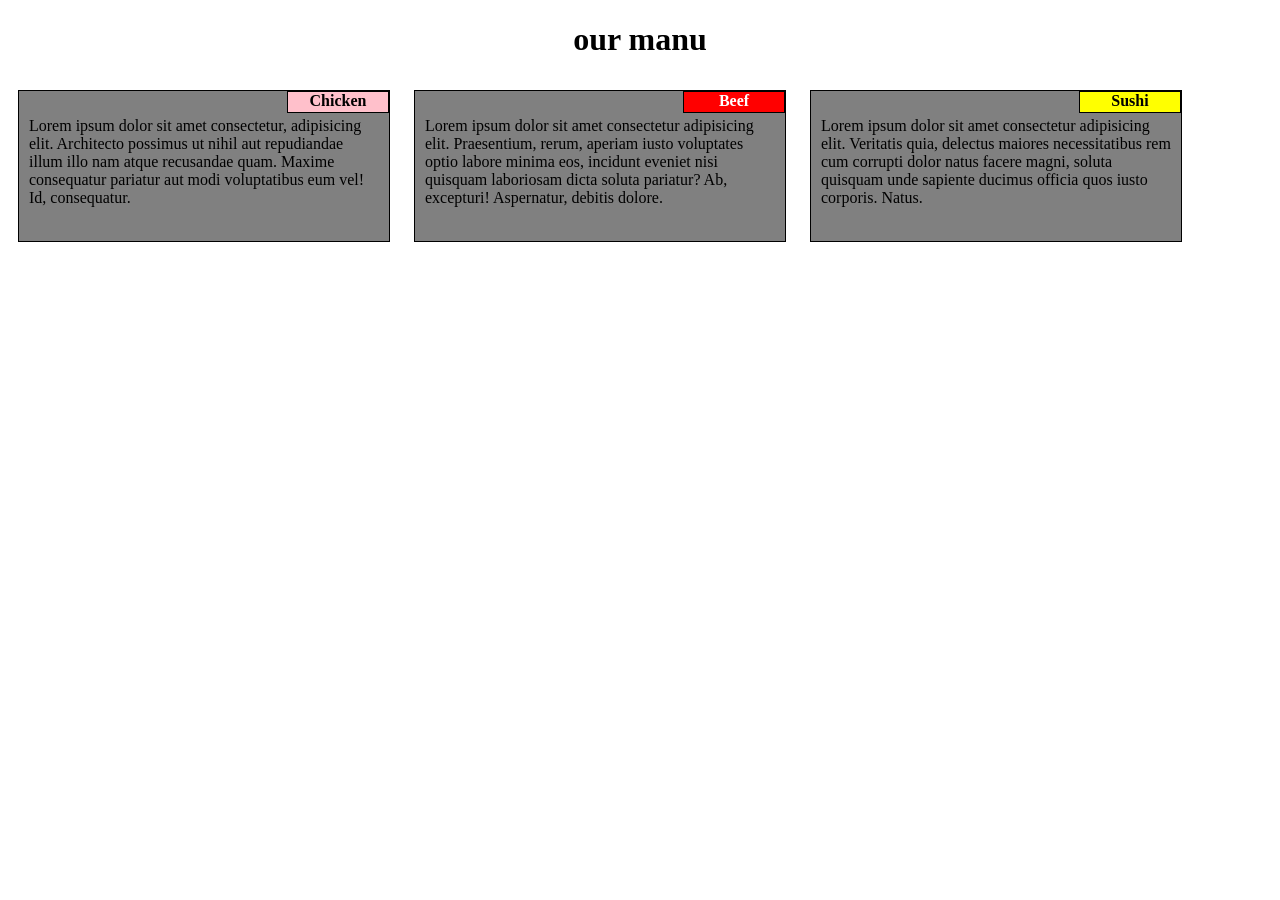
==== assignment2.html @ 42a106ce "Add files via upload" ====
<!DOCTYPE html>
<html>
    <head>
        <meta charset="utf-8">
        <title>module 2</title>
        <style>
            .container{
                background-color: grey;
                border: 1px solid black;
                width: 370px;
                height: 150px;
                margin: 10px;
                display: inline-block;
                
            }

            h1{
                text-align: center;
            }

            #small{
                    background-color: pink;
                    border: 1px solid black;
                    width: 100px;
                    height: 20px;
                    margin: 0px;
                    float: right;
                    text-align: center;
            }


            #midium{
                    background-color: red;
                    width: 100px;
                    height:20px;
                    border: 1px solid black;
                    margin: 0px;
                    float: right;
                    text-align: center;
                    color: white;
    
            }


            #hard{
                    background-color: yellow;
                    width: 100px;
                    height: 20px;
                    border: 1px solid black;
                    margin: 0px;
                    float: right;
                    text-align: center;
                    font: bold;
                }
            p{
                padding: 10px;  
            }

        </style>
        
    </head>
    <body>
        <h1>our manu</h1>
        <div class="containers">
        <div class="container">
            <h4 id="small">Chicken</h4>
            <p>Lorem ipsum dolor sit amet consectetur, adipisicing elit. Architecto possimus ut nihil aut repudiandae illum illo nam atque recusandae quam. Maxime consequatur pariatur aut modi voluptatibus eum vel! Id, consequatur.</p>

        </div>
        <div class="container">
            <h4 id="midium">Beef</h4>
            <p>Lorem ipsum dolor sit amet consectetur adipisicing elit. Praesentium, rerum, aperiam iusto voluptates optio labore minima eos, incidunt eveniet nisi quisquam laboriosam dicta soluta pariatur? Ab, excepturi! Aspernatur, debitis dolore.</p>

        </div>
        
        <div class="container">
            <h4 id="hard">Sushi</h4>
            <p>Lorem ipsum dolor sit amet consectetur adipisicing elit. Veritatis quia, delectus maiores necessitatibus rem cum corrupti dolor natus facere magni, soluta quisquam unde sapiente ducimus officia quos iusto corporis. Natus.</p>

        </div>
        </div>
        
    </body>
</html>
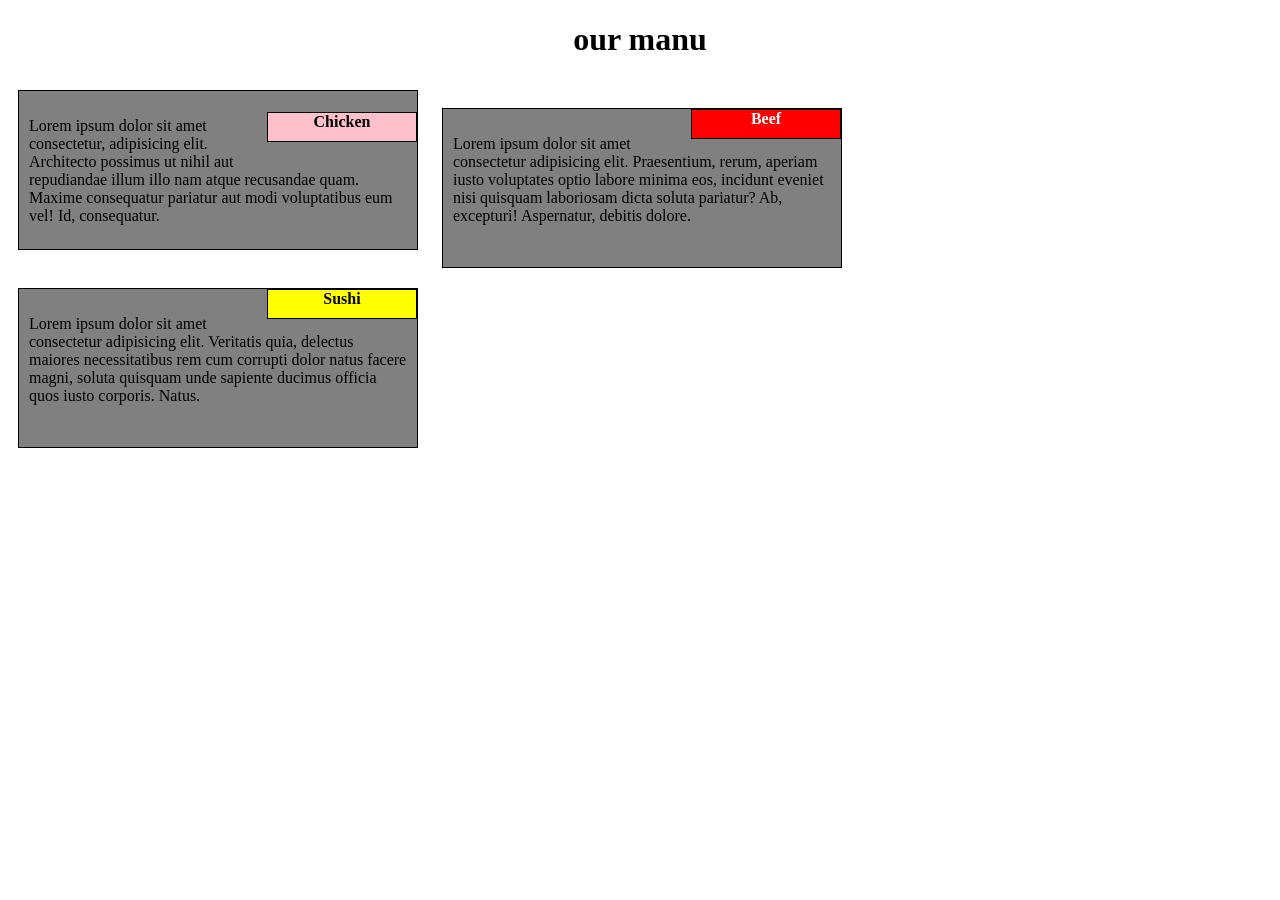
==== commit 79db6152: "Add files via upload" ====
--- a/assignment2.html
+++ b/assignment2.html
@@ -1,17 +1,24 @@
 <!DOCTYPE html>
-<html>
+<html lang="en">
     <head>
         <meta charset="utf-8">
+        <meta name="viewport" content="width=device-width,initial-scale=1.0">
+        <meta http-equiv="X-UA-Compatible" content="ie=edge">
+        <link rel="stylesheet" href="css/bootstrap.min.css">
         <title>module 2</title>
         <style>
             .container{
                 background-color: grey;
                 border: 1px solid black;
-                width: 370px;
-                height: 150px;
+                width: 400px;
+                height: 160px;
                 margin: 10px;
                 display: inline-block;
+                box-sizing: border-box;
                 
+            }
+            * {
+                box-sizing: border-box;
             }
 
             h1{
@@ -21,18 +28,22 @@
             #small{
                     background-color: pink;
                     border: 1px solid black;
-                    width: 100px;
-                    height: 20px;
-                    margin: 0px;
+                    width: 150px;
+                    height: 30px;
+                    margin-right: auto;
                     float: right;
                     text-align: center;
+                    position: relative;
+                    right: 0;
+                    top: auto;
+                    box-sizing: border-box;
             }
 
 
             #midium{
                     background-color: red;
-                    width: 100px;
-                    height:20px;
+                    width: 150px;
+                    height:30px;
                     border: 1px solid black;
                     margin: 0px;
                     float: right;
@@ -41,11 +52,17 @@
     
             }
 
+            @media screen and (min-width: 768px) and (max-width: 992px){
+                .container{
+                    width: 75%;
+                }
+            }
+
 
             #hard{
                     background-color: yellow;
-                    width: 100px;
-                    height: 20px;
+                    width: 150px;
+                    height: 30px;
                     border: 1px solid black;
                     margin: 0px;
                     float: right;
@@ -54,12 +71,16 @@
                 }
             p{
                 padding: 10px;  
+                box-sizing: border-box;
             }
+            
 
         </style>
         
     </head>
     <body>
+        <script src="js/jquery.js"></script>
+        <script src="js/bootstrap.min.js"></script>
         <h1>our manu</h1>
         <div class="containers">
         <div class="container">
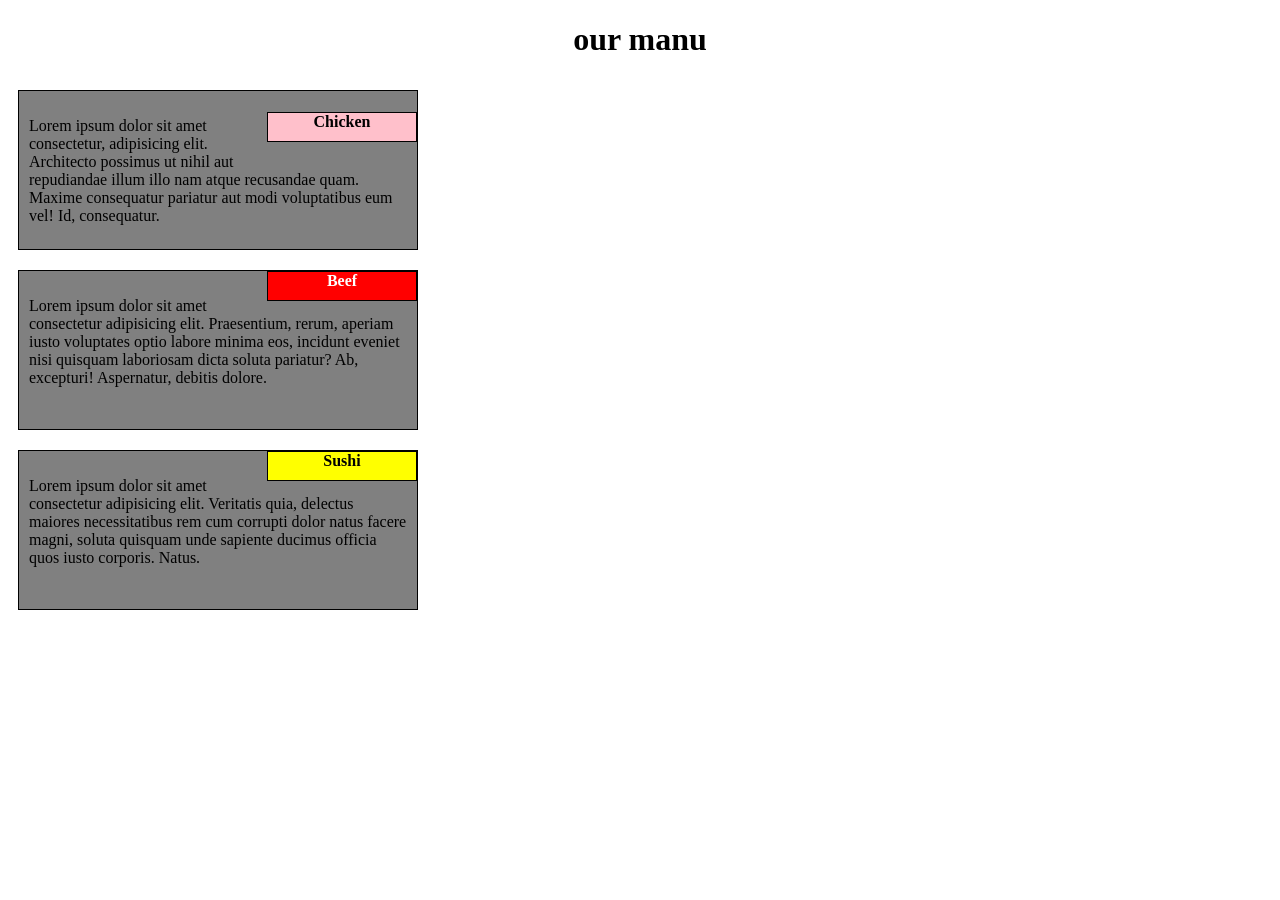
==== commit 9e21fae4: "Add files via upload" ====
--- a/assignment2.html
+++ b/assignment2.html
@@ -52,8 +52,8 @@
     
             }
 
-            @media screen and (min-width: 768px) and (max-width: 992px){
-                .container{
+            @media (min-width: 768px) and (max-width: 992px){
+                #hard{
                     width: 75%;
                 }
             }
@@ -82,18 +82,21 @@
         <script src="js/jquery.js"></script>
         <script src="js/bootstrap.min.js"></script>
         <h1>our manu</h1>
-        <div class="containers">
+        <div class="col-dv-4 col-tv-6 col-mv-12">
         <div class="container">
             <h4 id="small">Chicken</h4>
             <p>Lorem ipsum dolor sit amet consectetur, adipisicing elit. Architecto possimus ut nihil aut repudiandae illum illo nam atque recusandae quam. Maxime consequatur pariatur aut modi voluptatibus eum vel! Id, consequatur.</p>
 
         </div>
+        </div>
+        <div class="col-dv-4 col-tv-6 col-mv-12">
         <div class="container">
             <h4 id="midium">Beef</h4>
             <p>Lorem ipsum dolor sit amet consectetur adipisicing elit. Praesentium, rerum, aperiam iusto voluptates optio labore minima eos, incidunt eveniet nisi quisquam laboriosam dicta soluta pariatur? Ab, excepturi! Aspernatur, debitis dolore.</p>
 
         </div>
-        
+        </div>
+        <div class="col-dv-4 col-tv-6 col-mv-12">
         <div class="container">
             <h4 id="hard">Sushi</h4>
             <p>Lorem ipsum dolor sit amet consectetur adipisicing elit. Veritatis quia, delectus maiores necessitatibus rem cum corrupti dolor natus facere magni, soluta quisquam unde sapiente ducimus officia quos iusto corporis. Natus.</p>
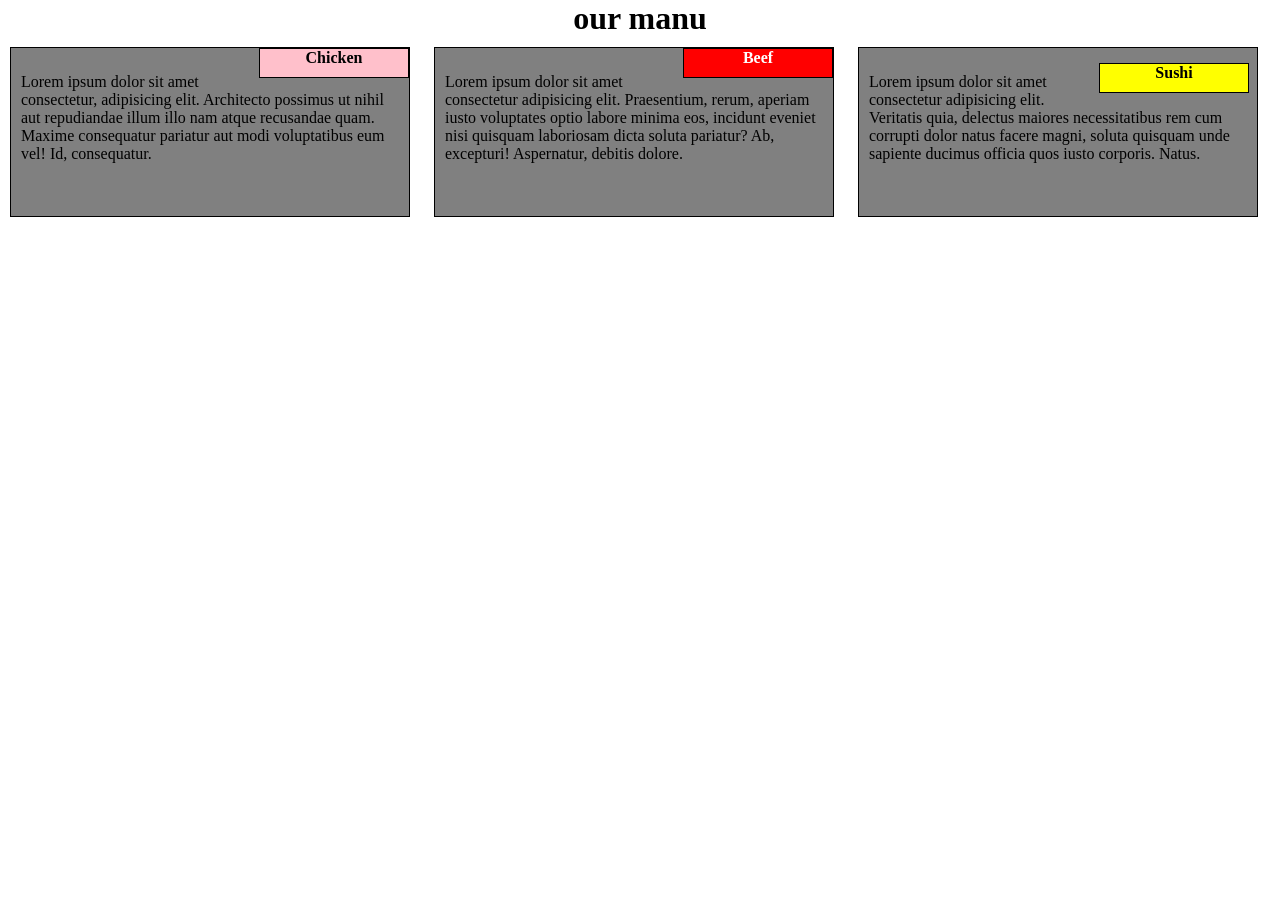
==== commit d974d19c: "Add files via upload" ====
--- a/assignment2.html
+++ b/assignment2.html
@@ -11,18 +11,21 @@
                 background-color: grey;
                 border: 1px solid black;
                 width: 400px;
-                height: 160px;
+                height: 170px;
                 margin: 10px;
                 display: inline-block;
-                box-sizing: border-box;
+                
                 
             }
             * {
                 box-sizing: border-box;
+                padding: 0px;
+                margin: 0px;
             }
 
             h1{
                 text-align: center;
+                
             }
 
             #small{
@@ -30,13 +33,11 @@
                     border: 1px solid black;
                     width: 150px;
                     height: 30px;
-                    margin-right: auto;
                     float: right;
                     text-align: center;
-                    position: relative;
+                    position: right;
                     right: 0;
-                    top: auto;
-                    box-sizing: border-box;
+                    top: 0;
             }
 
 
@@ -52,9 +53,27 @@
     
             }
 
-            @media (min-width: 768px) and (max-width: 992px){
-                #hard{
-                    width: 75%;
+            @media (min-width: 768px) and (max-width: 991px){
+                .container{
+                    width: 48%;
+                    float: left;
+                    margin: 10px 1%;
+	                padding: 7px 5px 5px 5px;
+                }
+
+            }
+            #container2{
+
+                width: 98%;
+            }
+
+            @media (max-width:767px){
+                .container{
+
+                    width: 98%;
+                    float: left;
+                    margin: 10px 1%;
+	                padding: 7px 5px 5px 5px;
                 }
             }
 
@@ -70,8 +89,8 @@
                     font: bold;
                 }
             p{
+                margin-top: 15px;
                 padding: 10px;  
-                box-sizing: border-box;
             }
             
 
@@ -82,27 +101,23 @@
         <script src="js/jquery.js"></script>
         <script src="js/bootstrap.min.js"></script>
         <h1>our manu</h1>
-        <div class="col-dv-4 col-tv-6 col-mv-12">
+
         <div class="container">
             <h4 id="small">Chicken</h4>
             <p>Lorem ipsum dolor sit amet consectetur, adipisicing elit. Architecto possimus ut nihil aut repudiandae illum illo nam atque recusandae quam. Maxime consequatur pariatur aut modi voluptatibus eum vel! Id, consequatur.</p>
 
         </div>
-        </div>
-        <div class="col-dv-4 col-tv-6 col-mv-12">
         <div class="container">
             <h4 id="midium">Beef</h4>
             <p>Lorem ipsum dolor sit amet consectetur adipisicing elit. Praesentium, rerum, aperiam iusto voluptates optio labore minima eos, incidunt eveniet nisi quisquam laboriosam dicta soluta pariatur? Ab, excepturi! Aspernatur, debitis dolore.</p>
 
         </div>
+        <div class="container">
+            <section id="container2">
+
+                <h4 id="hard">Sushi</h4>
+                <p>Lorem ipsum dolor sit amet consectetur adipisicing elit. Veritatis quia, delectus maiores necessitatibus rem cum corrupti dolor natus facere magni, soluta quisquam unde sapiente ducimus officia quos iusto corporis. Natus.</p>
+            </section>
         </div>
-        <div class="col-dv-4 col-tv-6 col-mv-12">
-        <div class="container">
-            <h4 id="hard">Sushi</h4>
-            <p>Lorem ipsum dolor sit amet consectetur adipisicing elit. Veritatis quia, delectus maiores necessitatibus rem cum corrupti dolor natus facere magni, soluta quisquam unde sapiente ducimus officia quos iusto corporis. Natus.</p>
-
-        </div>
-        </div>
-        
     </body>
 </html>
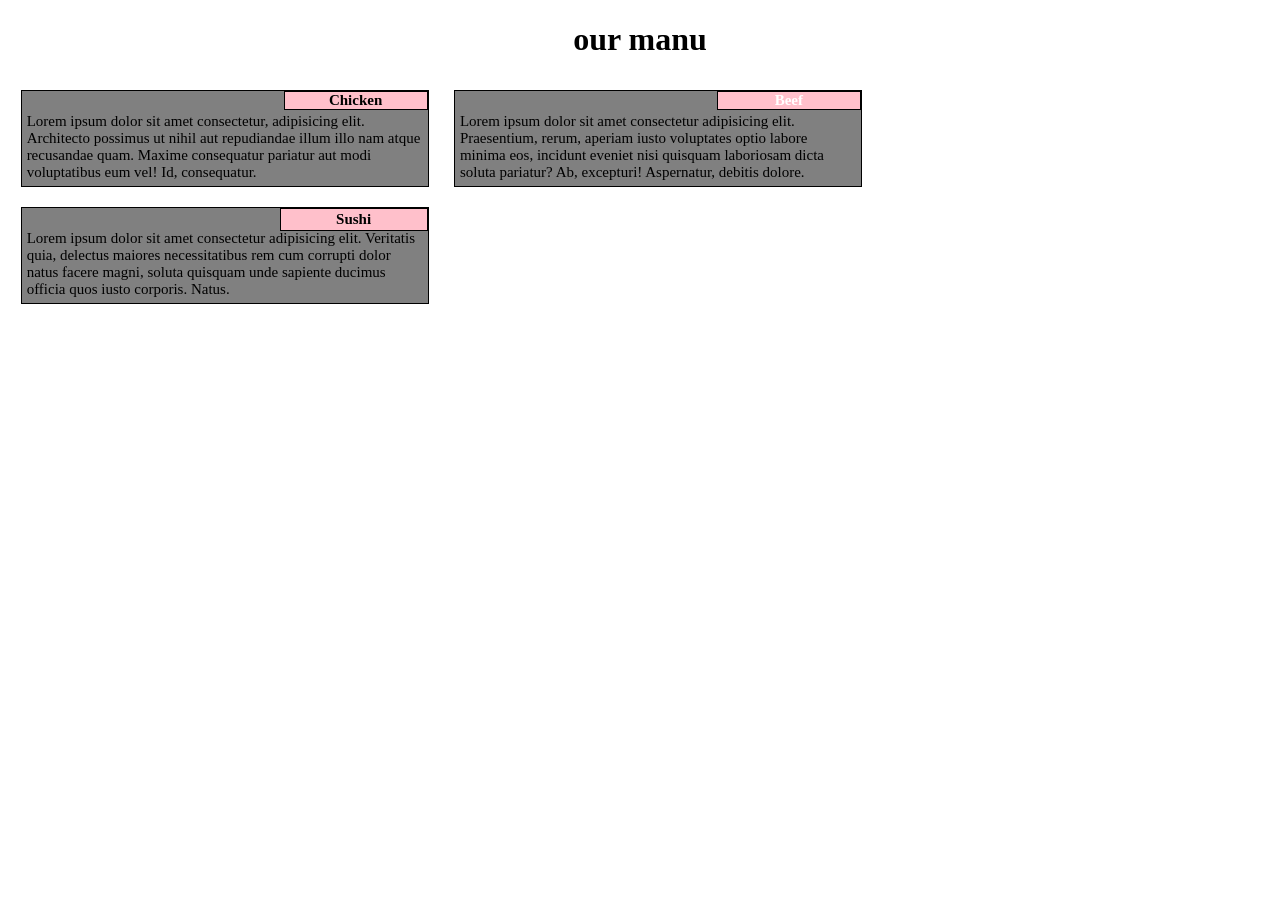
==== commit 7aea5f92: "Add files via upload" ====
--- a/assignment2.html
+++ b/assignment2.html
@@ -2,25 +2,46 @@
 <html lang="en">
     <head>
         <meta charset="utf-8">
-        <meta name="viewport" content="width=device-width,initial-scale=1.0">
-        <meta http-equiv="X-UA-Compatible" content="ie=edge">
+        <meta name="viewport" content="width-device-width,intial-scale=1">
+        <meta http-equiv="X-UA-Compatible" content="IE=edge">
         <link rel="stylesheet" href="css/bootstrap.min.css">
+
         <title>module 2</title>
         <style>
-            .container{
+            #container{
                 background-color: grey;
                 border: 1px solid black;
-                width: 400px;
-                height: 170px;
+                font-size: 15px;
+                float: left;
+                padding: 7px 5px 5px 5px;
+                width: 300px;
                 margin: 10px;
-                display: inline-block;
-                
-                
+                float: left;
+                position: relative;
             }
-            * {
-                box-sizing: border-box;
-                padding: 0px;
-                margin: 0px;
+
+            #container2{
+                background-color: grey;
+                border: 1px solid black;
+                font-size: 15px;
+                float: left;
+                padding: 7px 5px 5px 5px;
+                width: 300px;
+                margin: 10px;
+                float: left;
+                position: relative;
+            }
+
+            #container3{
+                background-color: grey;
+                border: 1px solid black;
+                font-size: 15px;
+                float: left;
+                padding: 7px 5px 5px 5px;
+                width: 300px;
+                margin: 10px;
+                float: left;
+                position: relative;
             }
 
             h1{
@@ -31,93 +52,105 @@
             #small{
                     background-color: pink;
                     border: 1px solid black;
-                    width: 150px;
-                    height: 30px;
+                    width: 35%;
                     float: right;
                     text-align: center;
-                    position: right;
                     right: 0;
                     top: 0;
+                    font-weight: bold;
+                    position: absolute;
             }
 
-
             #midium{
-                    background-color: red;
-                    width: 150px;
-                    height:30px;
+                    background-color: pink;
                     border: 1px solid black;
-                    margin: 0px;
+                    width: 35%;
                     float: right;
                     text-align: center;
+                    right: 0;
+                    top: 0;
+                    font-weight: bold;
+                    position: absolute;
                     color: white;
-    
             }
 
+            #hard{
+                    background-color: pink;
+                    border: 1px solid black;
+                    width: 35%;
+                    float: right;
+                    text-align: center;
+                    right: 0;
+                    top: 0;
+                    font-weight: bold;
+                    position: absolute;
+                    padding: 2px;
+            }
+
+            #p1{
+                margin-top: 15px;
+            }
+
+            #p2{
+                margin-top: 15px;
+            }
+
+            #p3{
+                margin-top: 15px;
+            }
+
+            @media (min-width: 992px){
+                #container , #container2 , #container3{
+
+                    width: 31.33%;
+                    float: left;
+                    margin: 10px 1%;
+                padding: 7px 5px 5px 5px;
+                }
+                
+            }
             @media (min-width: 768px) and (max-width: 991px){
-                .container{
+                #container , #container2 , #container3{
                     width: 48%;
                     float: left;
                     margin: 10px 1%;
-	                padding: 7px 5px 5px 5px;
+	            padding: 7px 5px 5px 5px;
+                }
+                #container3{
+                    width: 98%;
                 }
 
             }
-            #container2{
-
-                width: 98%;
-            }
 
             @media (max-width:767px){
-                .container{
+                #container , #container2 , #container3{
 
                     width: 98%;
                     float: left;
                     margin: 10px 1%;
-	                padding: 7px 5px 5px 5px;
+	            padding: 7px 5px 5px 5px;
                 }
             }
-
-
-            #hard{
-                    background-color: yellow;
-                    width: 150px;
-                    height: 30px;
-                    border: 1px solid black;
-                    margin: 0px;
-                    float: right;
-                    text-align: center;
-                    font: bold;
-                }
-            p{
-                margin-top: 15px;
-                padding: 10px;  
-            }
-            
 
         </style>
         
     </head>
     <body>
-        <script src="js/jquery.js"></script>
-        <script src="js/bootstrap.min.js"></script>
         <h1>our manu</h1>
 
-        <div class="container">
-            <h4 id="small">Chicken</h4>
-            <p>Lorem ipsum dolor sit amet consectetur, adipisicing elit. Architecto possimus ut nihil aut repudiandae illum illo nam atque recusandae quam. Maxime consequatur pariatur aut modi voluptatibus eum vel! Id, consequatur.</p>
+        <div id="container">
+            <div id="small">Chicken</div>
+            <div id="p1">Lorem ipsum dolor sit amet consectetur, adipisicing elit. Architecto possimus ut nihil aut repudiandae illum illo nam atque recusandae quam. Maxime consequatur pariatur aut modi voluptatibus eum vel! Id, consequatur.</div>
 
         </div>
-        <div class="container">
-            <h4 id="midium">Beef</h4>
-            <p>Lorem ipsum dolor sit amet consectetur adipisicing elit. Praesentium, rerum, aperiam iusto voluptates optio labore minima eos, incidunt eveniet nisi quisquam laboriosam dicta soluta pariatur? Ab, excepturi! Aspernatur, debitis dolore.</p>
+        <div id="container2">
+            <div id="midium">Beef</div>
+            <div id="p2">Lorem ipsum dolor sit amet consectetur adipisicing elit. Praesentium, rerum, aperiam iusto voluptates optio labore minima eos, incidunt eveniet nisi quisquam laboriosam dicta soluta pariatur? Ab, excepturi! Aspernatur, debitis dolore.</div>
 
         </div>
-        <div class="container">
-            <section id="container2">
-
-                <h4 id="hard">Sushi</h4>
-                <p>Lorem ipsum dolor sit amet consectetur adipisicing elit. Veritatis quia, delectus maiores necessitatibus rem cum corrupti dolor natus facere magni, soluta quisquam unde sapiente ducimus officia quos iusto corporis. Natus.</p>
-            </section>
+        <div id="container3">
+            <div id="hard">Sushi</div>
+            <div id="p3">Lorem ipsum dolor sit amet consectetur adipisicing elit. Veritatis quia, delectus maiores necessitatibus rem cum corrupti dolor natus facere magni, soluta quisquam unde sapiente ducimus officia quos iusto corporis. Natus.</div>
         </div>
     </body>
 </html>
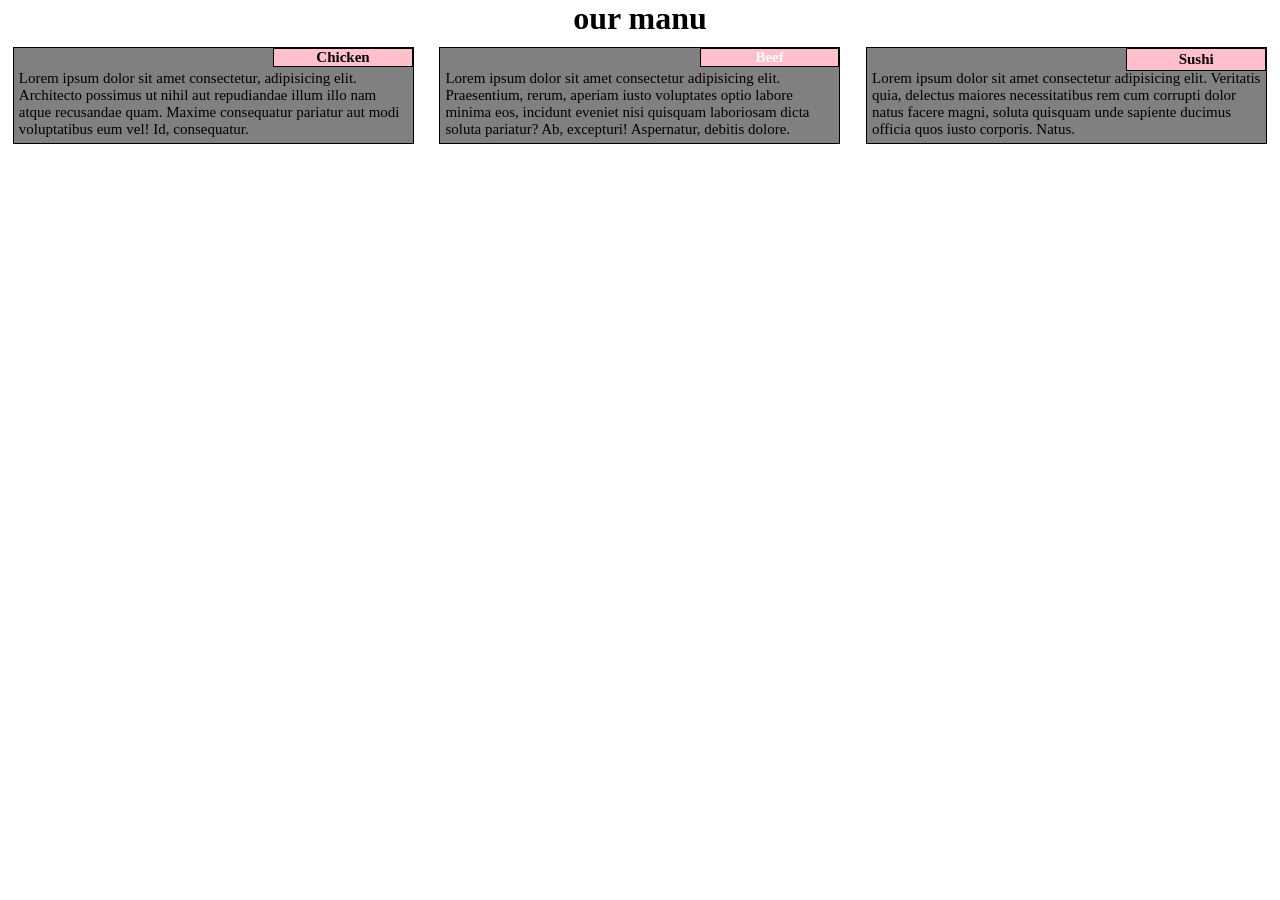
==== commit bec18804: "Add files via upload" ====
--- a/assignment2.html
+++ b/assignment2.html
@@ -2,12 +2,15 @@
 <html lang="en">
     <head>
         <meta charset="utf-8">
-        <meta name="viewport" content="width-device-width,intial-scale=1">
-        <meta http-equiv="X-UA-Compatible" content="IE=edge">
-        <link rel="stylesheet" href="css/bootstrap.min.css">
-
+        
         <title>module 2</title>
         <style>
+            * {
+                box-sizing: border-box;
+                margin: 0;
+                padding: 0;
+            }
+
             #container{
                 background-color: grey;
                 border: 1px solid black;
